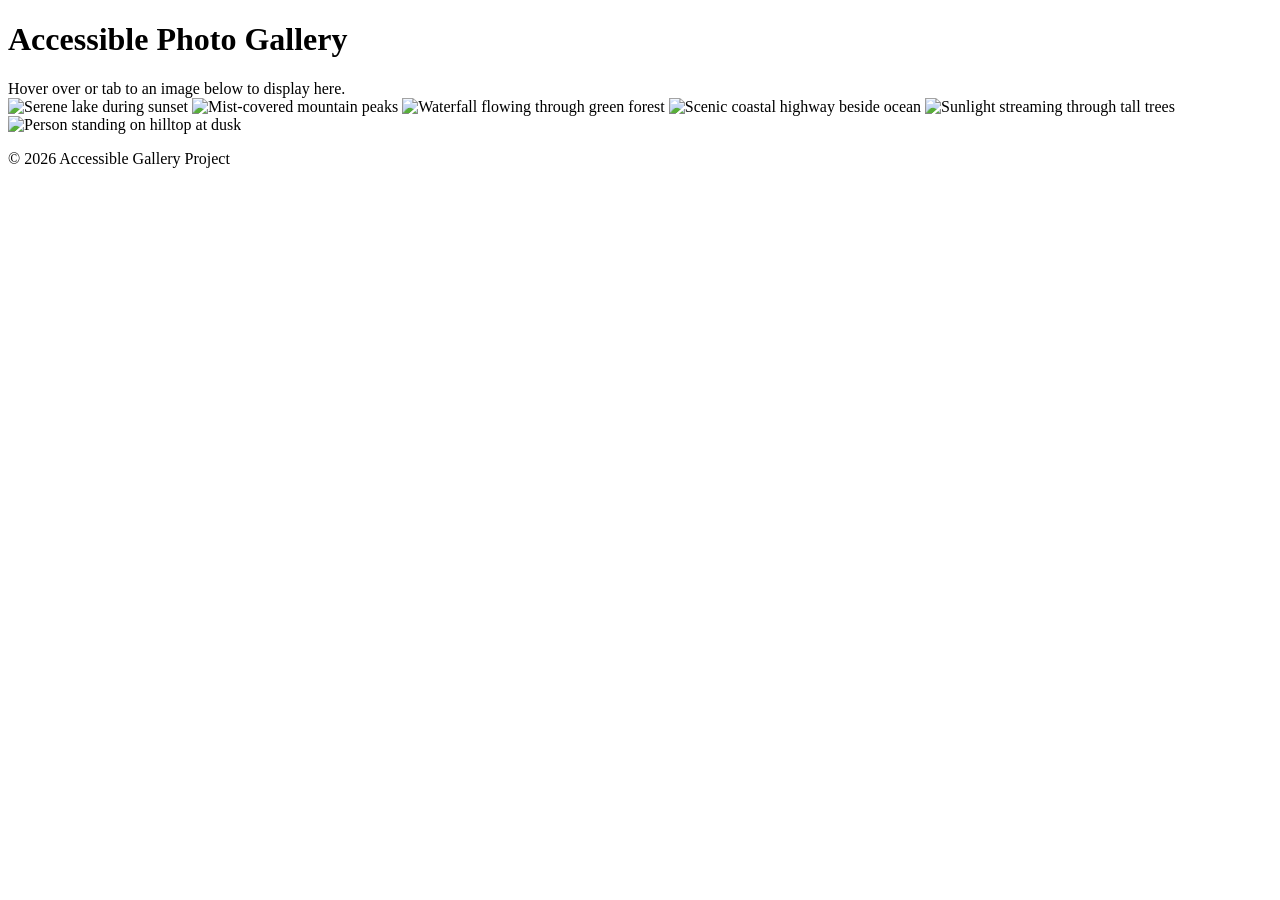
==== JS-week4-HW/index.html @ 9479dc3d "Create index.html" ====
<!DOCTYPE html>
<html lang="en">
<head>
  <meta charset="UTF-8">
  <meta name="viewport" content="width=device-width, initial-scale=1.0">
  <title>Accessible Interactive Photo Gallery</title>
  <link rel="stylesheet" href="css/style.css">
  <script src="js/gallery.js" defer></script>
</head>
<body onload="addTabFocus()">

  <header>
    <h1>Accessible Photo Gallery</h1>
  </header>

  <main id="main">
    <div id="image">
      Hover over or tab to an image below to display here.
    </div>

    <div class="gallery">
      <img class="preview" 
           alt="Serene lake during sunset" 
           src="https://picsum.photos/id/1015/600/400" 
           onmouseover="upDate(this)" 
           onmouseleave="undo()" 
           onfocus="upDate(this)" 
           onblur="undo()">

      <img class="preview" 
           alt="Mist-covered mountain peaks" 
           src="https://picsum.photos/id/1018/600/400" 
           onmouseover="upDate(this)" 
           onmouseleave="undo()" 
           onfocus="upDate(this)" 
           onblur="undo()">

      <img class="preview" 
           alt="Waterfall flowing through green forest" 
           src="https://picsum.photos/id/1039/600/400" 
           onmouseover="upDate(this)" 
           onmouseleave="undo()" 
           onfocus="upDate(this)" 
           onblur="undo()">

      <img class="preview" 
           alt="Scenic coastal highway beside ocean" 
           src="https://picsum.photos/id/1043/600/400" 
           onmouseover="upDate(this)" 
           onmouseleave="undo()" 
           onfocus="upDate(this)" 
           onblur="undo()">

      <img class="preview" 
           alt="Sunlight streaming through tall trees" 
           src="https://picsum.photos/id/1050/600/400" 
           onmouseover="upDate(this)" 
           onmouseleave="undo()" 
           onfocus="upDate(this)" 
           onblur="undo()">

      <img class="preview" 
           alt="Person standing on hilltop at dusk" 
           src="https://picsum.photos/id/1062/600/400" 
           onmouseover="upDate(this)" 
           onmouseleave="undo()" 
           onfocus="upDate(this)" 
           onblur="undo()">
    </div>
  </main>

  <footer>
    <p>&copy; 2026 Accessible Gallery Project</p>
  </footer>

</body>
</html>
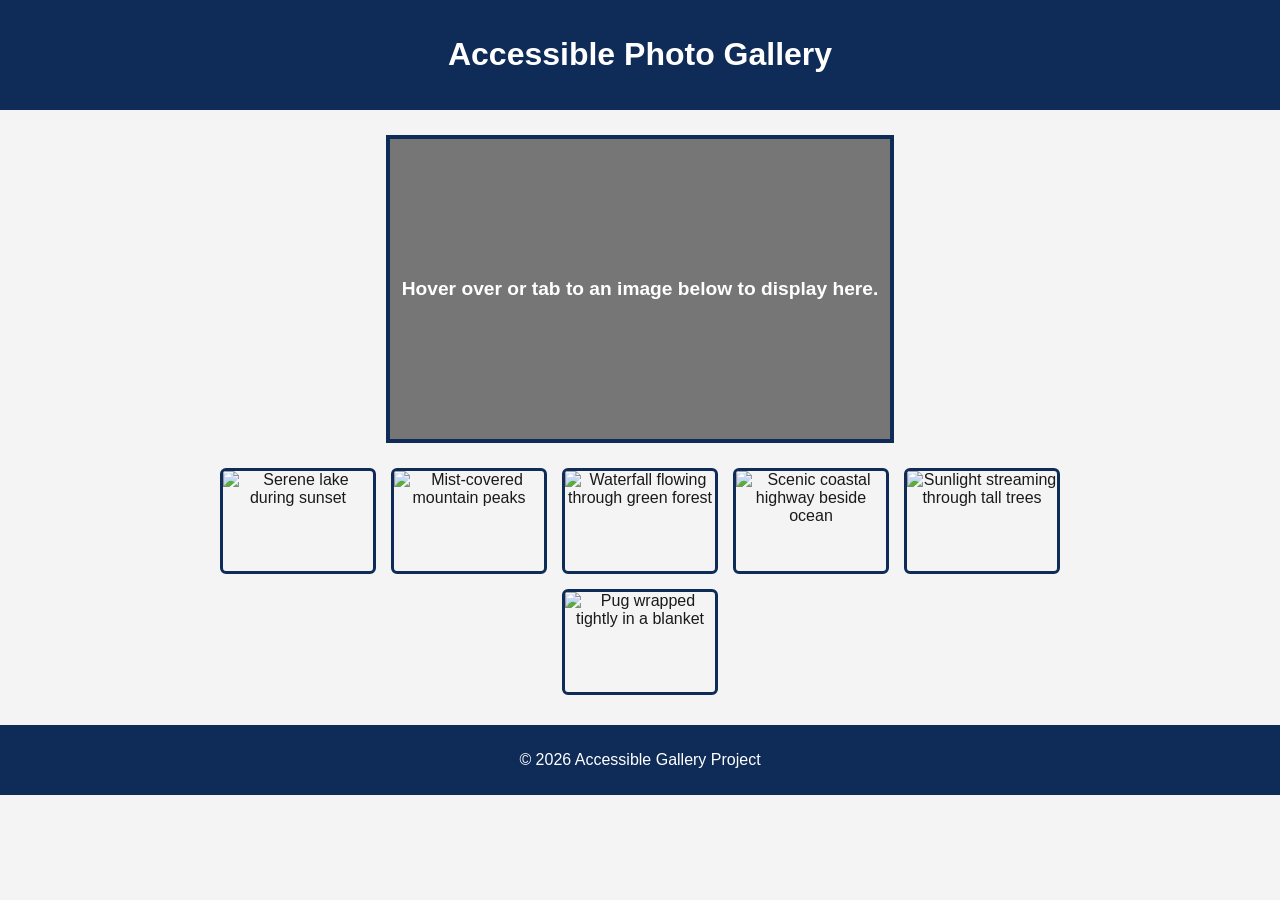
==== commit 1b0e95f4: "Update index.html" ====
--- a/JS-week4-HW/index.html
+++ b/JS-week4-HW/index.html
@@ -60,8 +60,8 @@
            onblur="undo()">
 
       <img class="preview" 
-           alt="Person standing on hilltop at dusk" 
-           src="https://picsum.photos/id/1062/600/400" 
+           alt="Pug wrapped tightly in a blanket" 
+           src="https://picsum.photos/id/1025/600/400" 
            onmouseover="upDate(this)" 
            onmouseleave="undo()" 
            onfocus="upDate(this)" 
--- a/JS-week4-HW/css/style.css
+++ b/JS-week4-HW/css/style.css
@@ -0,0 +1,57 @@
+body {
+  font-family: Arial, sans-serif;
+  text-align: center;
+  background-color: #f4f4f4;
+  color: #1a1a1a;
+  margin: 0;
+  padding: 0;
+}
+
+header {
+  background-color: #0f2c59;
+  color: #ffffff;
+  padding: 15px;
+}
+
+#image {
+  line-height: 300px;
+  width: 500px;
+  height: 300px;
+  border: 4px solid #0f2c59;
+  margin: 25px auto;
+  background-color: #767676;
+  background-repeat: no-repeat;
+  background-size: cover;
+  background-position: center;
+  color: #ffffff;
+  font-size: 1.2rem;
+  font-weight: bold;
+}
+
+.gallery {
+  display: flex;
+  flex-wrap: wrap;
+  justify-content: center;
+  gap: 15px;
+  max-width: 900px;
+  margin: 0 auto 30px auto;
+}
+
+.preview {
+  width: 150px;
+  height: 100px;
+  border: 3px solid #0f2c59;
+  border-radius: 6px;
+  cursor: pointer;
+  object-fit: cover;
+}
+
+.preview:focus {
+  outline: 4px solid #f8de22;
+}
+
+footer {
+  background-color: #0f2c59;
+  color: #ffffff;
+  padding: 10px;
+}
